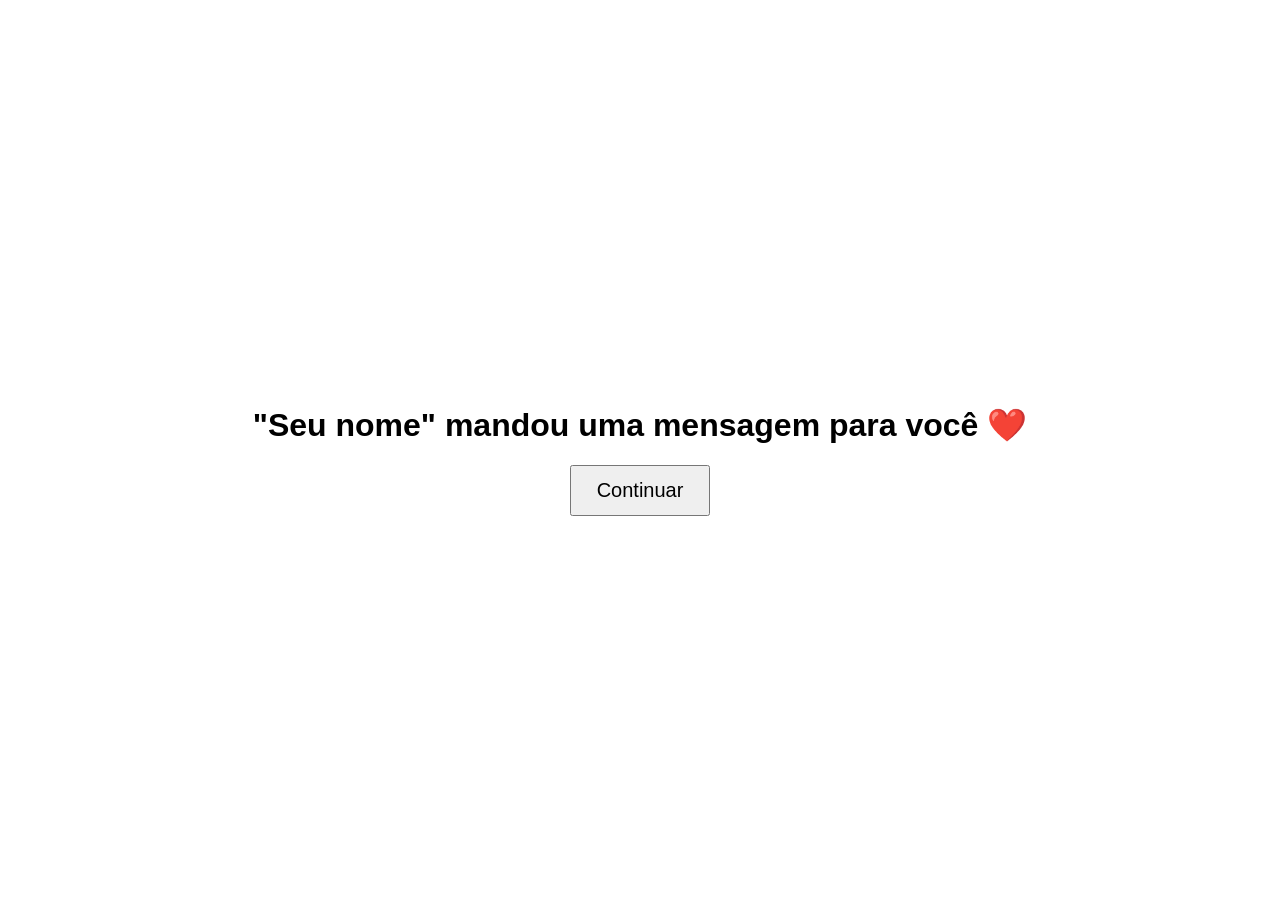
==== index.html @ 6b62c597 "." ====
<!DOCTYPE html>
<html lang="pt-BR">
<head>
    <meta charset="UTF-8">
    <title>Mensagem</title>
    <link rel="stylesheet" href="style.css">
</head>

<body id="inicio">

<h1>"Seu nome" mandou uma mensagem para você ❤️</h1>

<button onclick="window.location.href='pergunta.html'">
    Continuar
</button>

</body>
</html>
---- style.css ----
body{
    margin:0;
    font-family:Arial, sans-serif;
    text-align:center;
}

#inicio{
    background-image:url("imagens/fundo.jpg");
    background-size:cover;
    background-position:center;
    height:100vh;

    display:flex;
    flex-direction:column;
    justify-content:center;
    align-items:center;
}

.container{
    margin-top:40px;
}

#imagem{
    width:300px;
    margin-bottom:20px;
}

.botoes{
    display:flex;
    justify-content:center;
    gap:20px;
}

button{
    padding:12px 25px;
    font-size:20px;
    cursor:pointer;
    transition:0.3s;
}

.carta{
    background:#fff8f5;
    padding:30px;
}

.foto{
    width:300px;
    border-radius:10px;
}
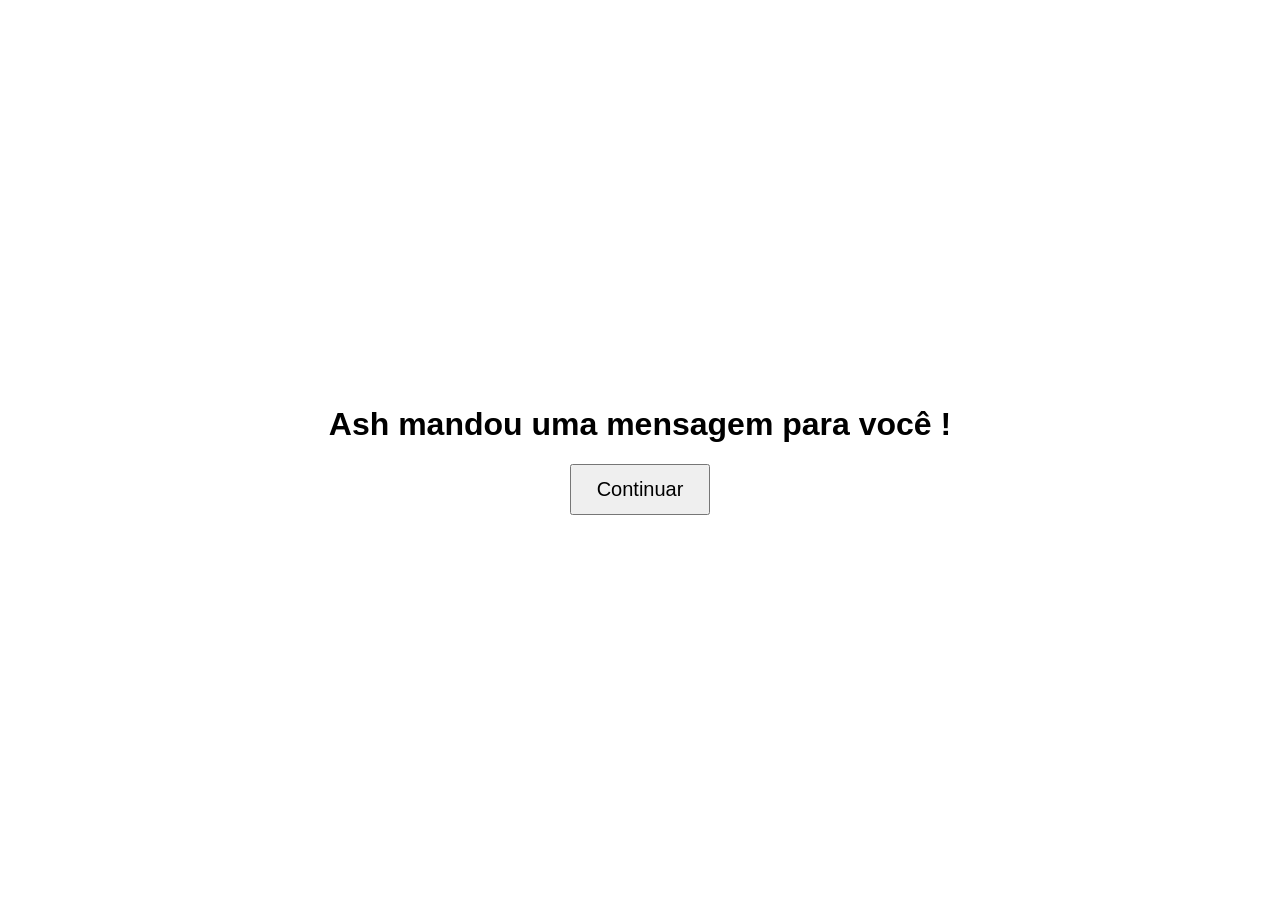
==== commit cb4d6872: "." ====
--- a/index.html
+++ b/index.html
@@ -8,7 +8,7 @@
 
 <body id="inicio">
 
-<h1>"Seu nome" mandou uma mensagem para você ❤️</h1>
+<h1>Ash mandou uma mensagem para você !</h1>
 
 <button onclick="window.location.href='pergunta.html'">
     Continuar
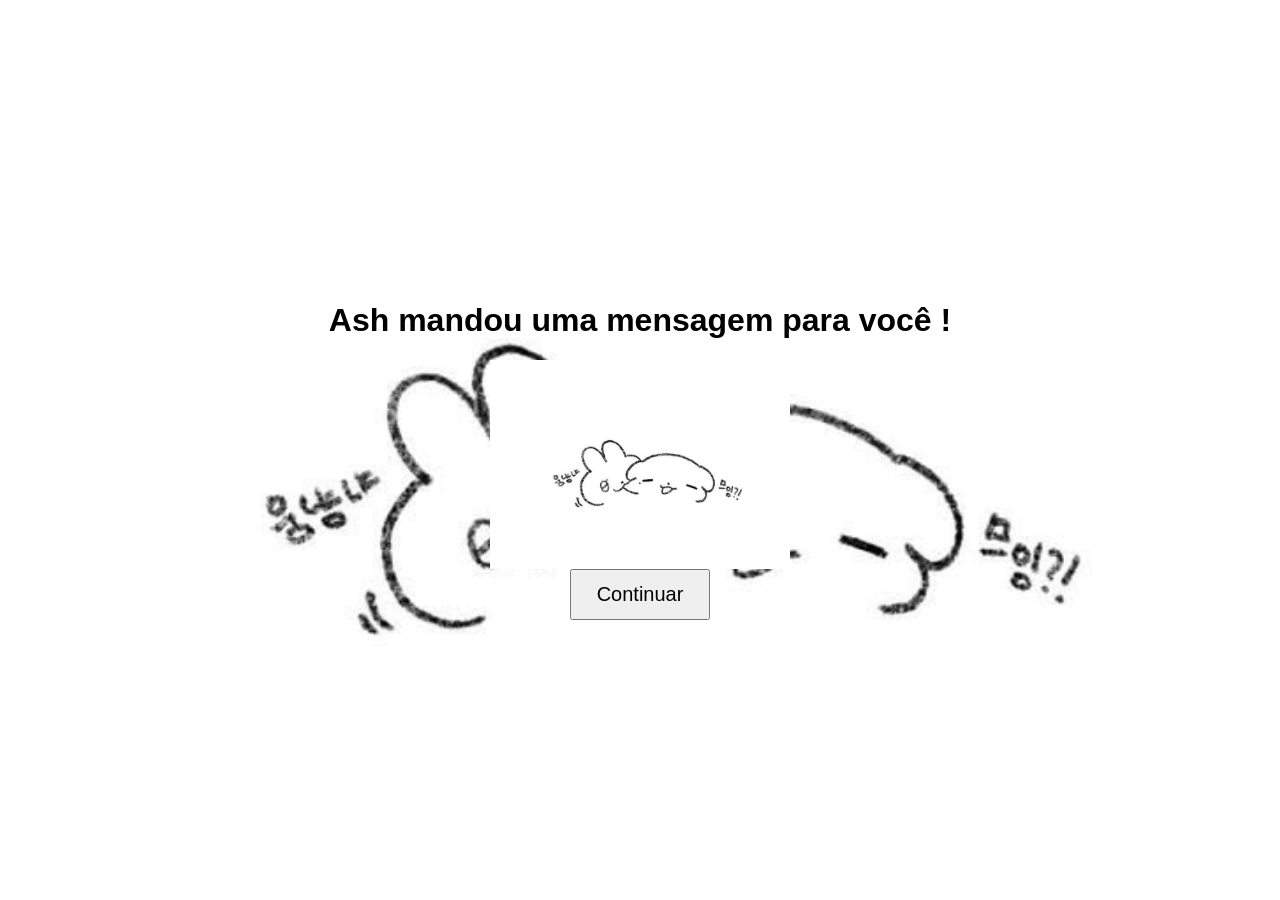
==== commit f21f8419: "." ====
--- a/index.html
+++ b/index.html
@@ -10,6 +10,8 @@
 
 <h1>Ash mandou uma mensagem para você !</h1>
 
+<img src="imagens/hehehe.jpg" width="300">
+
 <button onclick="window.location.href='pergunta.html'">
     Continuar
 </button>
--- a/style.css
+++ b/style.css
@@ -5,7 +5,7 @@
 }
 
 #inicio{
-    background-image:url("imagens/fundo.jpg");
+    background-image:url("imagens/hehehe.jpg");
     background-size:cover;
     background-position:center;
     height:100vh;
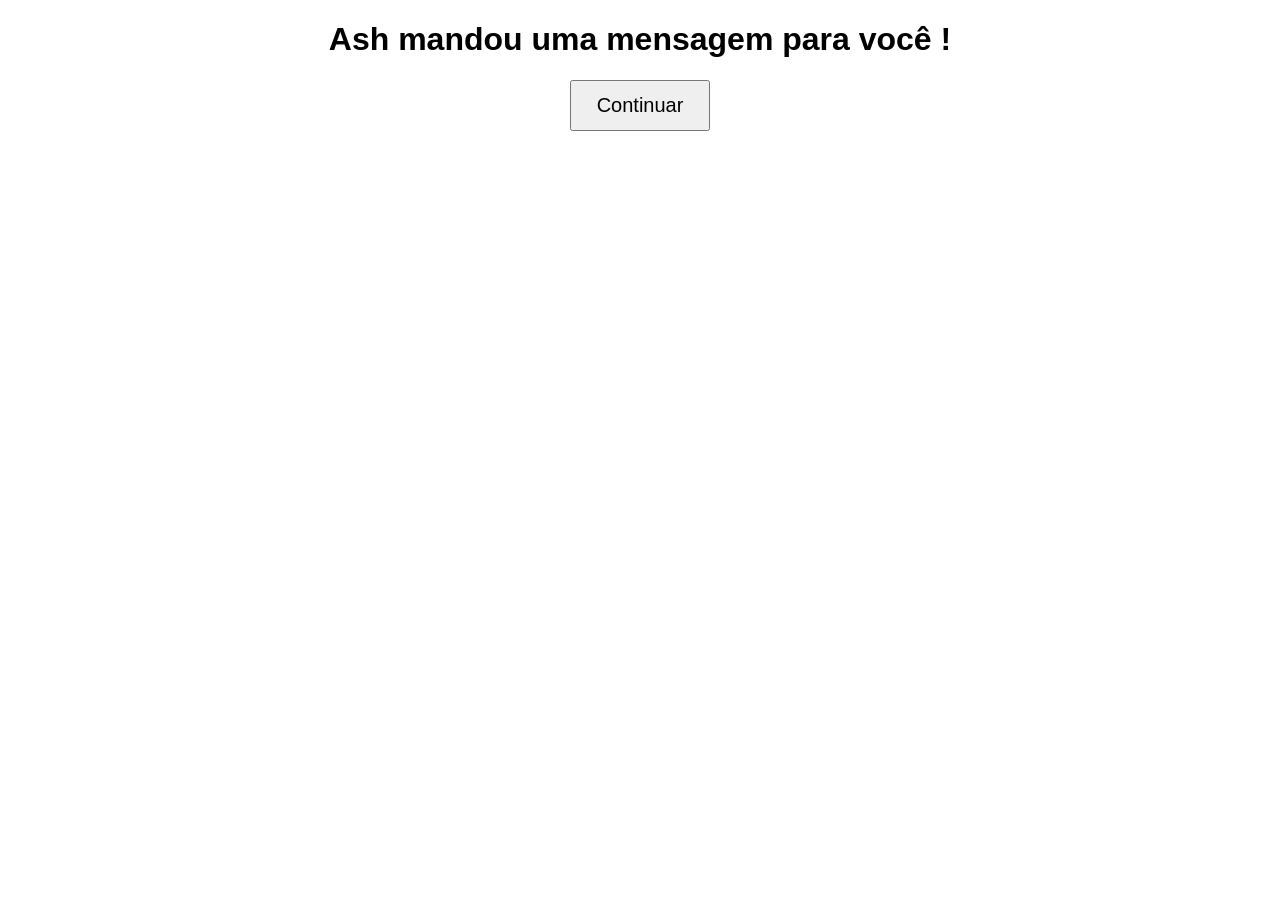
==== commit a6f86fdd: "." ====
--- a/index.html
+++ b/index.html
@@ -10,8 +10,6 @@
 
 <h1>Ash mandou uma mensagem para você !</h1>
 
-<img src="imagens/hehehe.jpg" width="300">
-
 <button onclick="window.location.href='pergunta.html'">
     Continuar
 </button>
--- a/style.css
+++ b/style.css
@@ -5,15 +5,16 @@
 }
 
 #inicio{
-    background-image:url("imagens/hehehe.jpg");
-    background-size:cover;
-    background-position:center;
-    height:100vh;
+    html, body{
+    margin:0;
+    width:100%;
+    height:100%;
+}
 
-    display:flex;
-    flex-direction:column;
-    justify-content:center;
-    align-items:center;
+body{
+    font-family:Arial, sans-serif;
+    text-align:center;
+}
 }
 
 .container{
